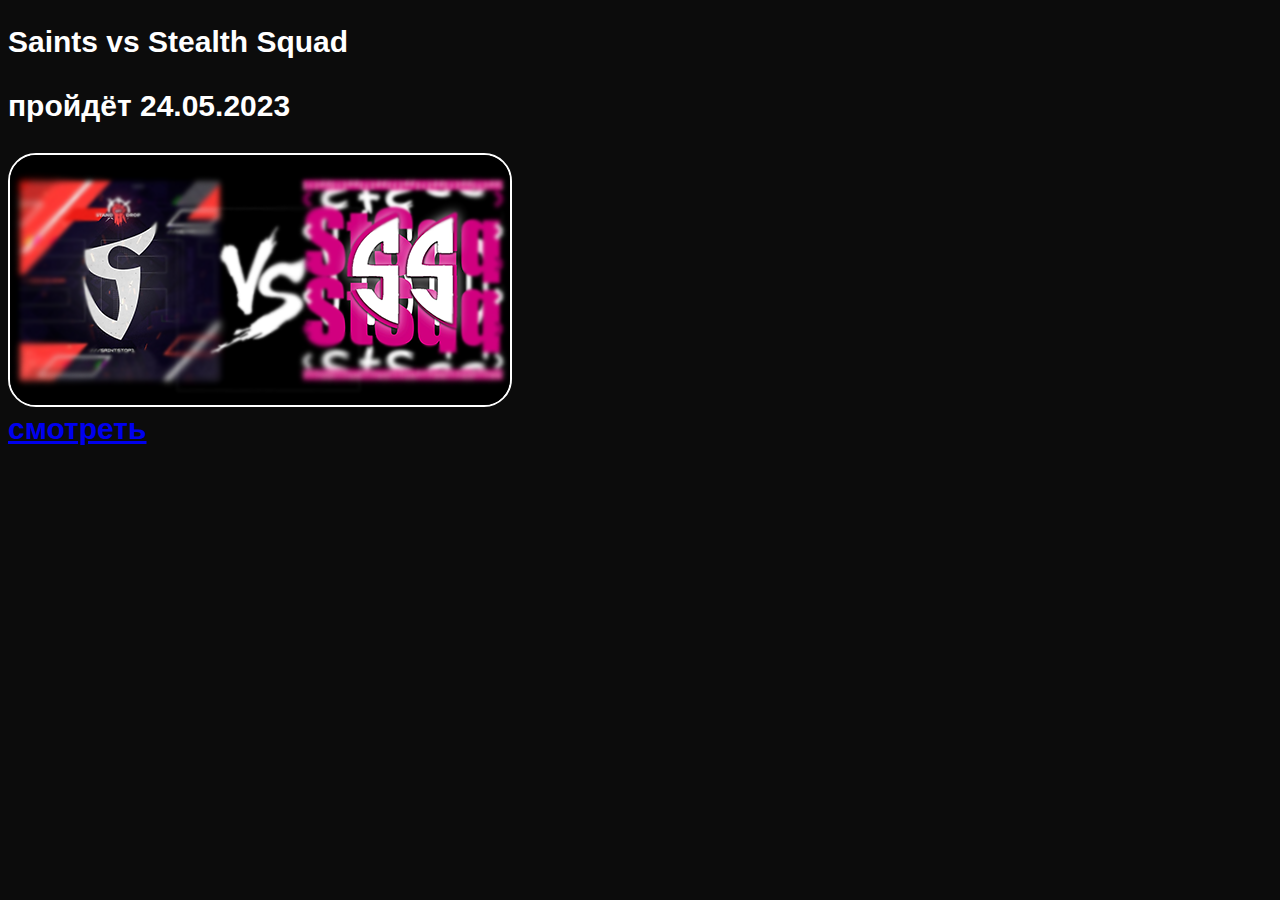
==== матчи.html @ f6fe9874 "Add files via upload" ====
<!DOCTYPE html>
<html lang="en">
<head>
    <meta charset="UTF-8">
    <title>матчи</title>
    <link rel="stylesheet" href="styles.css">
</head>
<body>
<h2><strong>Saints vs Stealth Squad</strong></h2>

<div class="дата">
<p><strong>пройдёт 24.05.2023</strong></p>
</div>

<img src="dfg.png" alt="Saints vs Stealth Squad" class="match">
<br>
<div class="see">
<a href="https://youtu.be/r-HrR3SXMj4" target="_blank"><strong>смотреть</strong></a>
</div>
</body>
</html>
---- styles.css ----
body{
    background-color: #000000f3;
    color: #ffffff;

    font-size: 20px;
    font-weight: 600;
    font-family: 'Trebuchet MS', 'Lucida Sans Unicode', 'Lucida Grande', 'Lucida Sans', Arial, sans-serif;

}

.ava1{
    border-radius: 28px;
    border: 3px solid white;
}
.ava2{
    border-radius: 28px;
    border: 3px solid white;
}
.text2{
    font-size: 30px;
}
.sob{
    
}
.match{
    border-radius: 28px;
    border: 2px solid white;
}
.дата{
    font-size: 30px;
}
.see{
    font-size: 30px;
}
.ava3{
    border-radius: 28px;
    border: 2px solid white;
}
.klan{
font-size: 40px;
font-family: 'Trebuchet MS', 'Lucida Sans Unicode', 'Lucida Grande', 'Lucida Sans', Arial, sans-serif;
}
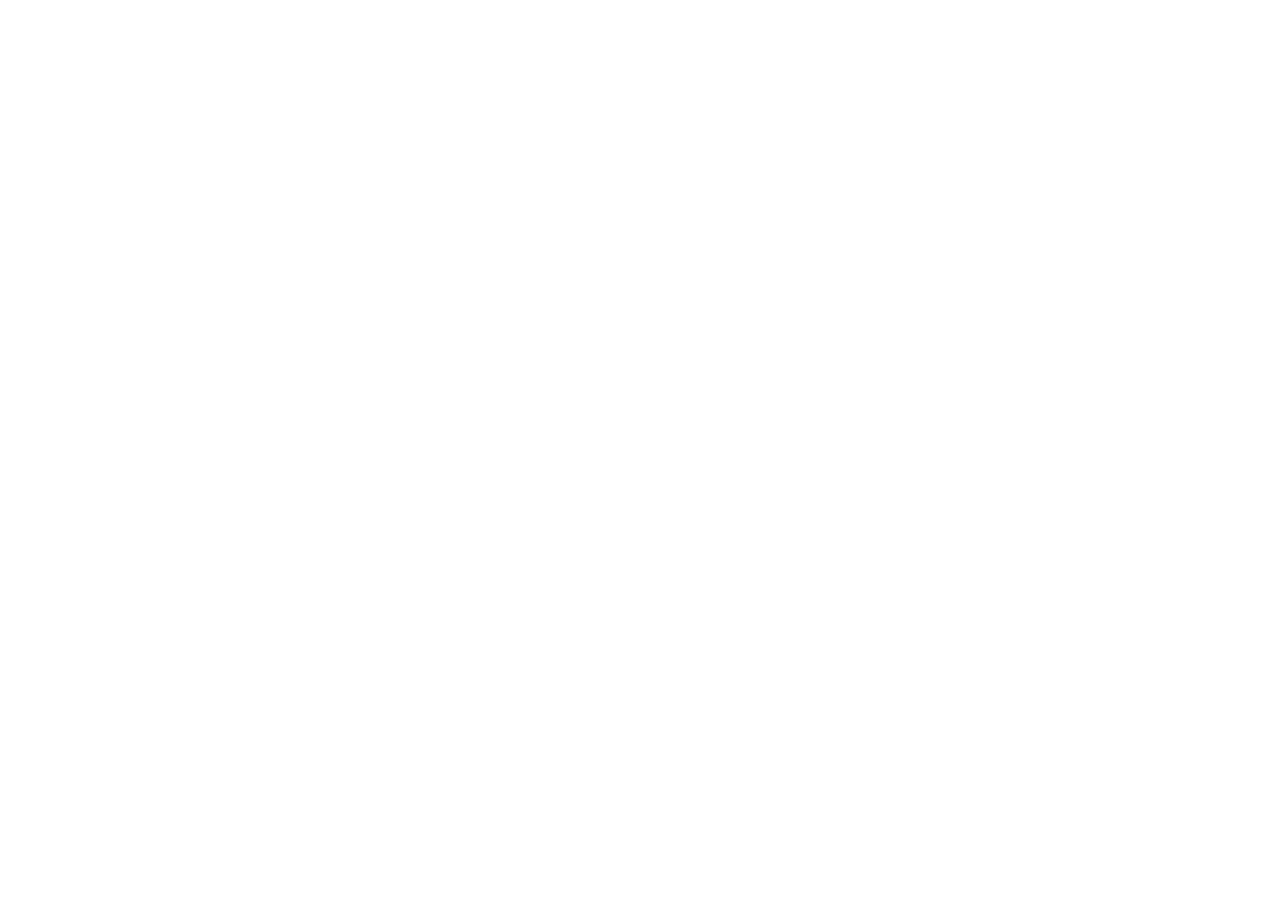
==== commit 0f4c378c: "Add files via upload" ====
--- a/матчи.html
+++ b/матчи.html
@@ -1,4 +1,4 @@
-<!DOCTYPE html>
+<!--<!DOCTYPE html>
 <html lang="en">
 <head>
     <meta charset="UTF-8">
@@ -18,4 +18,4 @@
 <a href="https://youtu.be/r-HrR3SXMj4" target="_blank"><strong>смотреть</strong></a>
 </div>
 </body>
-</html>+</html>-->--- a/styles.css
+++ b/styles.css
@@ -19,9 +19,6 @@
 .text2{
     font-size: 30px;
 }
-.sob{
-    
-}
 .match{
     border-radius: 28px;
     border: 2px solid white;
